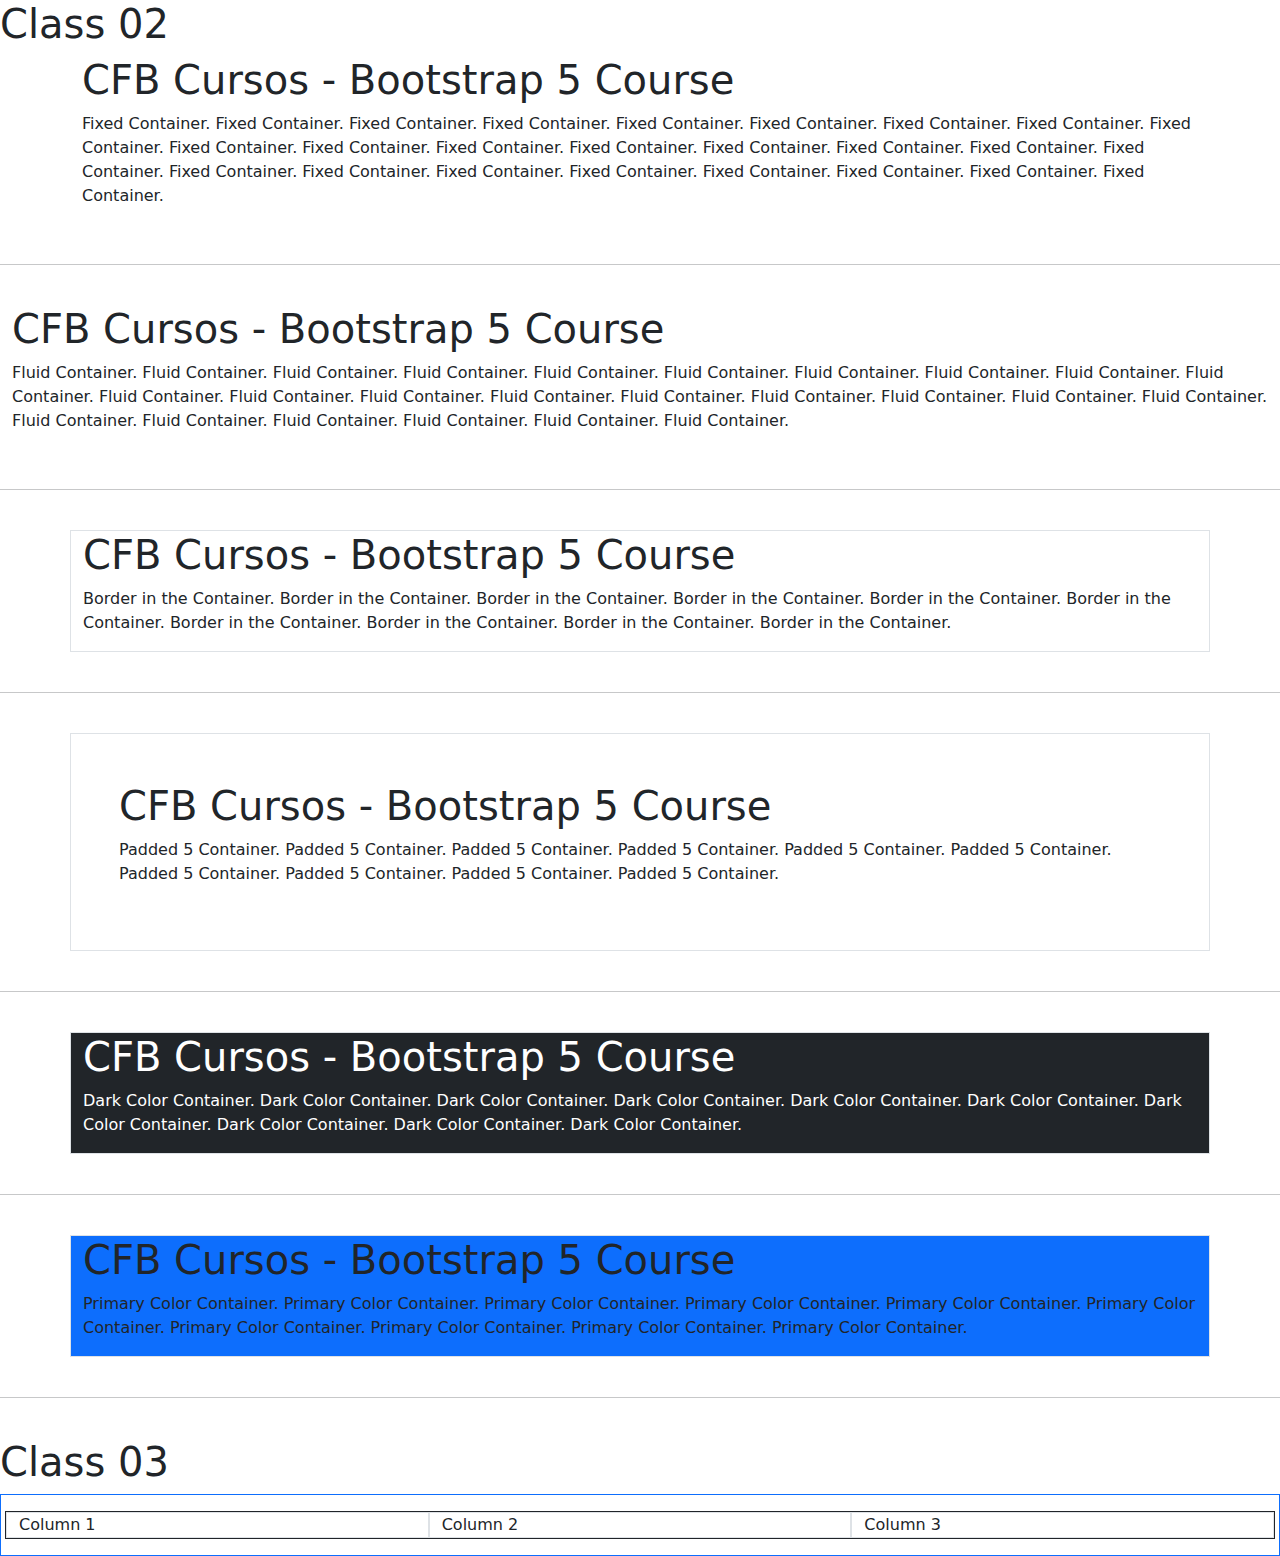
==== CFB - Cursos/classes/index.html @ e374ff29 "chore: upload classes 08-05-24" ====
<!DOCTYPE html>
<html lang="en">
<head>
    <meta charset="UTF-8">
    <meta name="viewport" content="width=device-width, initial-scale=1.0">
    <!-- Class 01 Start - How to use Bootstrap -->
        <!-- Import Bootstrap CSS, Bootstrap Scripts  -->
        <link href="https://cdn.jsdelivr.net/npm/bootstrap@5.3.3/dist/css/bootstrap.min.css" rel="stylesheet" integrity="sha384-QWTKZyjpPEjISv5WaRU9OFeRpok6YctnYmDr5pNlyT2bRjXh0JMhjY6hW+ALEwIH" crossorigin="anonymous">
        <link rel="stylesheet" href="./src/css/style.css">
        <!-- <script src="https://cdn.jsdelivr.net/npm/@popperjs/core@2.11.8/dist/umd/popper.min.js" integrity="sha384-I7E8VVD/ismYTF4hNIPjVp/Zjvgyol6VFvRkX/vR+Vc4jQkC+hVqc2pM8ODewa9r" crossorigin="anonymous"></script> -->
        <script src="https://cdn.jsdelivr.net/npm/bootstrap@5.3.3/dist/js/bootstrap.bundle.min.js" integrity="sha384-YvpcrYf0tY3lHB60NNkmXc5s9fDVZLESaAA55NDzOxhy9GkcIdslK1eN7N6jIeHz" crossorigin="anonymous"></script>
        
        <title>Classes</title>
</head>
<body>
    <!-- Class 01 End -->

    <h1>Class 02</h1>

    <!-- Class 02 Start - How to use container -->
        <!-- Fixed Container: adjusts the container to have a padding from the sides and centered container -->
        <div class="container">
            <h1>CFB Cursos - Bootstrap 5 Course</h1>
            <p> Fixed Container. Fixed Container. Fixed Container. Fixed Container. Fixed Container.
                Fixed Container. Fixed Container. Fixed Container. Fixed Container. Fixed Container.
                Fixed Container. Fixed Container. Fixed Container. Fixed Container. Fixed Container.
                Fixed Container. Fixed Container. Fixed Container. Fixed Container. Fixed Container.
                Fixed Container. Fixed Container. Fixed Container. Fixed Container. Fixed Container.
            </p>
        </div>

        <br><hr><br>
        
        <!-- Fluid Container: always adjusts the container to have 100% browser width -->
        <div class="container-fluid">
            <h1>CFB Cursos - Bootstrap 5 Course</h1>
            <p> Fluid Container. Fluid Container. Fluid Container. Fluid Container. Fluid Container.
                Fluid Container. Fluid Container. Fluid Container. Fluid Container. Fluid Container.
                Fluid Container. Fluid Container. Fluid Container. Fluid Container. Fluid Container.
                Fluid Container. Fluid Container. Fluid Container. Fluid Container. Fluid Container.
                Fluid Container. Fluid Container. Fluid Container. Fluid Container. Fluid Container.
            </p>
        </div>
        
        <br><hr><br>
        
        <!-- Border Container: add a border to the container -->
        <div class="container border">
            <h1>CFB Cursos - Bootstrap 5 Course</h1>
            <p> Border in the Container. Border in the Container. Border in the Container. Border in the Container. Border in the Container.
                Border in the Container. Border in the Container. Border in the Container. Border in the Container. Border in the Container.
            </p>
        </div>

        <br><hr><br>

        <!-- Modify Container Padding: p-<0~5> -> pad. all 4 sides
            pt-<0~5> -> pad. top             pb-<0~5> -> pad. bottom            py-<0~5> -> pad. top + bottom
            ps-<0~5> -> pad. left (start)    pe-<0~5> -> pad. right (end)       px-<0~5> -> pad. left + right
        -->
        <div class="container border p-5">
            <h1>CFB Cursos - Bootstrap 5 Course</h1>
            <p> Padded 5 Container. Padded 5 Container. Padded 5 Container. Padded 5 Container. Padded 5 Container.
                Padded 5 Container. Padded 5 Container. Padded 5 Container. Padded 5 Container. Padded 5 Container.
            </p>
        </div>

        <br><hr><br>

        <!-- Background bg-dark: dark color background      Text-color: text-<color> -->
        <div class="container border bg-dark text-white">
            <h1>CFB Cursos - Bootstrap 5 Course</h1>
            <p> Dark Color Container. Dark Color Container. Dark Color Container. Dark Color Container. Dark Color Container.
                Dark Color Container. Dark Color Container. Dark Color Container. Dark Color Container. Dark Color Container.
            </p>
        </div>
        
        <br><hr><br>

        <!-- Background bg-primary: primary color background -->
        <div class="container border bg-primary">
            <h1>CFB Cursos - Bootstrap 5 Course</h1>
            <p> Primary Color Container. Primary Color Container. Primary Color Container. Primary Color Container. Primary Color Container.
                Primary Color Container. Primary Color Container. Primary Color Container. Primary Color Container. Primary Color Container.
            </p>
        </div>

        <!-- Container sizes:
            Class               < 576px     >= 576px    >= 768px    >= 992px    >= 1200px   >= 1400px
            .container-sm         100%        540px       720px       960px       1140px      1320px
            .container-md         100%        100%        720px       960px       1140px      1320px
            .container-lg         100%        100%        100%        960px       1140px      1320px
            .container-xl         100%        100%        100%        100%        1140px      1320px
            .container-xxl        100%        100%        100%        100%        100%        1320px
        -->

        <br><hr><br>

    <!-- Class 02 End -->

    <h1>Class 03</h1>

    <!-- Class 03 Start - Grids:
        row class defines the div to act like a table row
        col class inside the div with row class defines the div to act like a table cell
    -->

        <div class="container-fluid border border-primary p-3">
            <div class="row border border-dark">
                <div class="col border">Column 1</div>
                <div class="col border">Column 2</div>
                <div class="col border">Column 3</div>
            </div>
        </div>
        
        <!-- Column sizes: works the same as the container sizes -->

    <!-- Class 03 End -->
</body>
</html>

<!-- Class 02 Start -->
<!-- Class 02 End -->
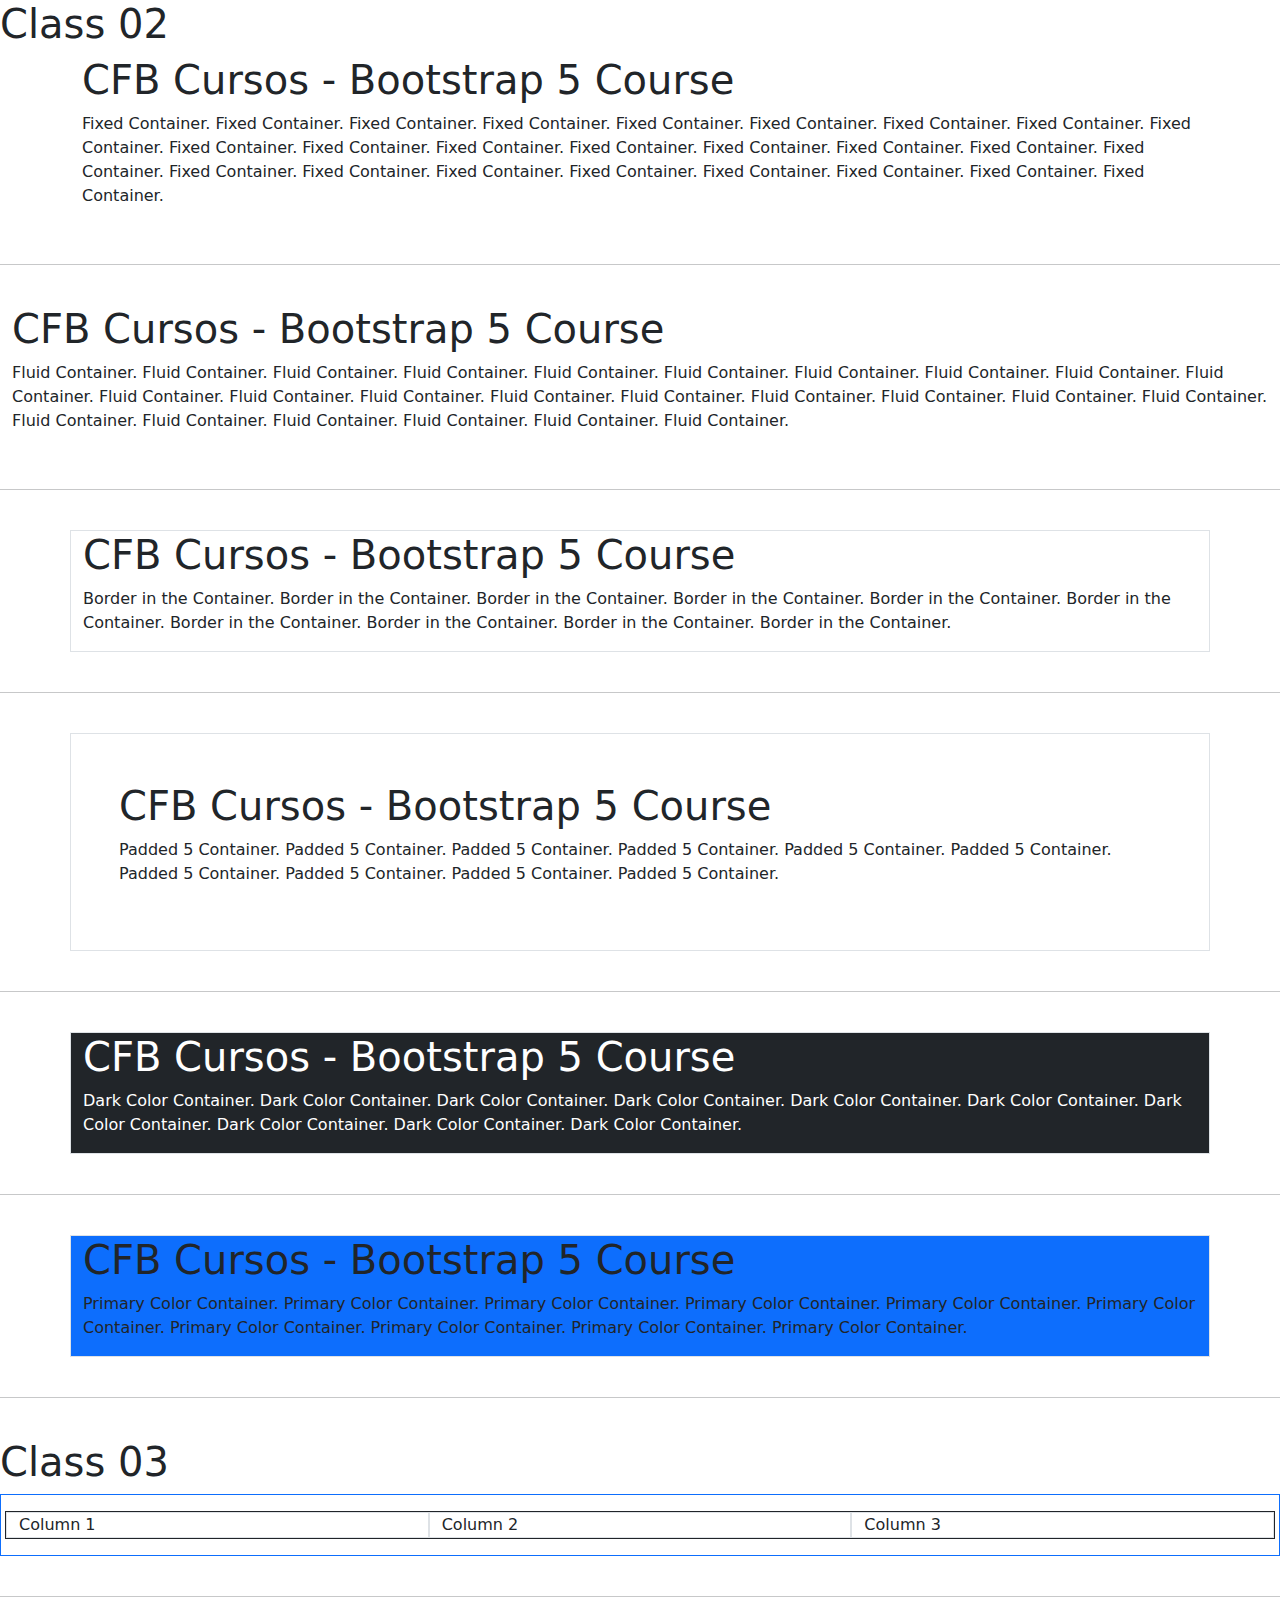
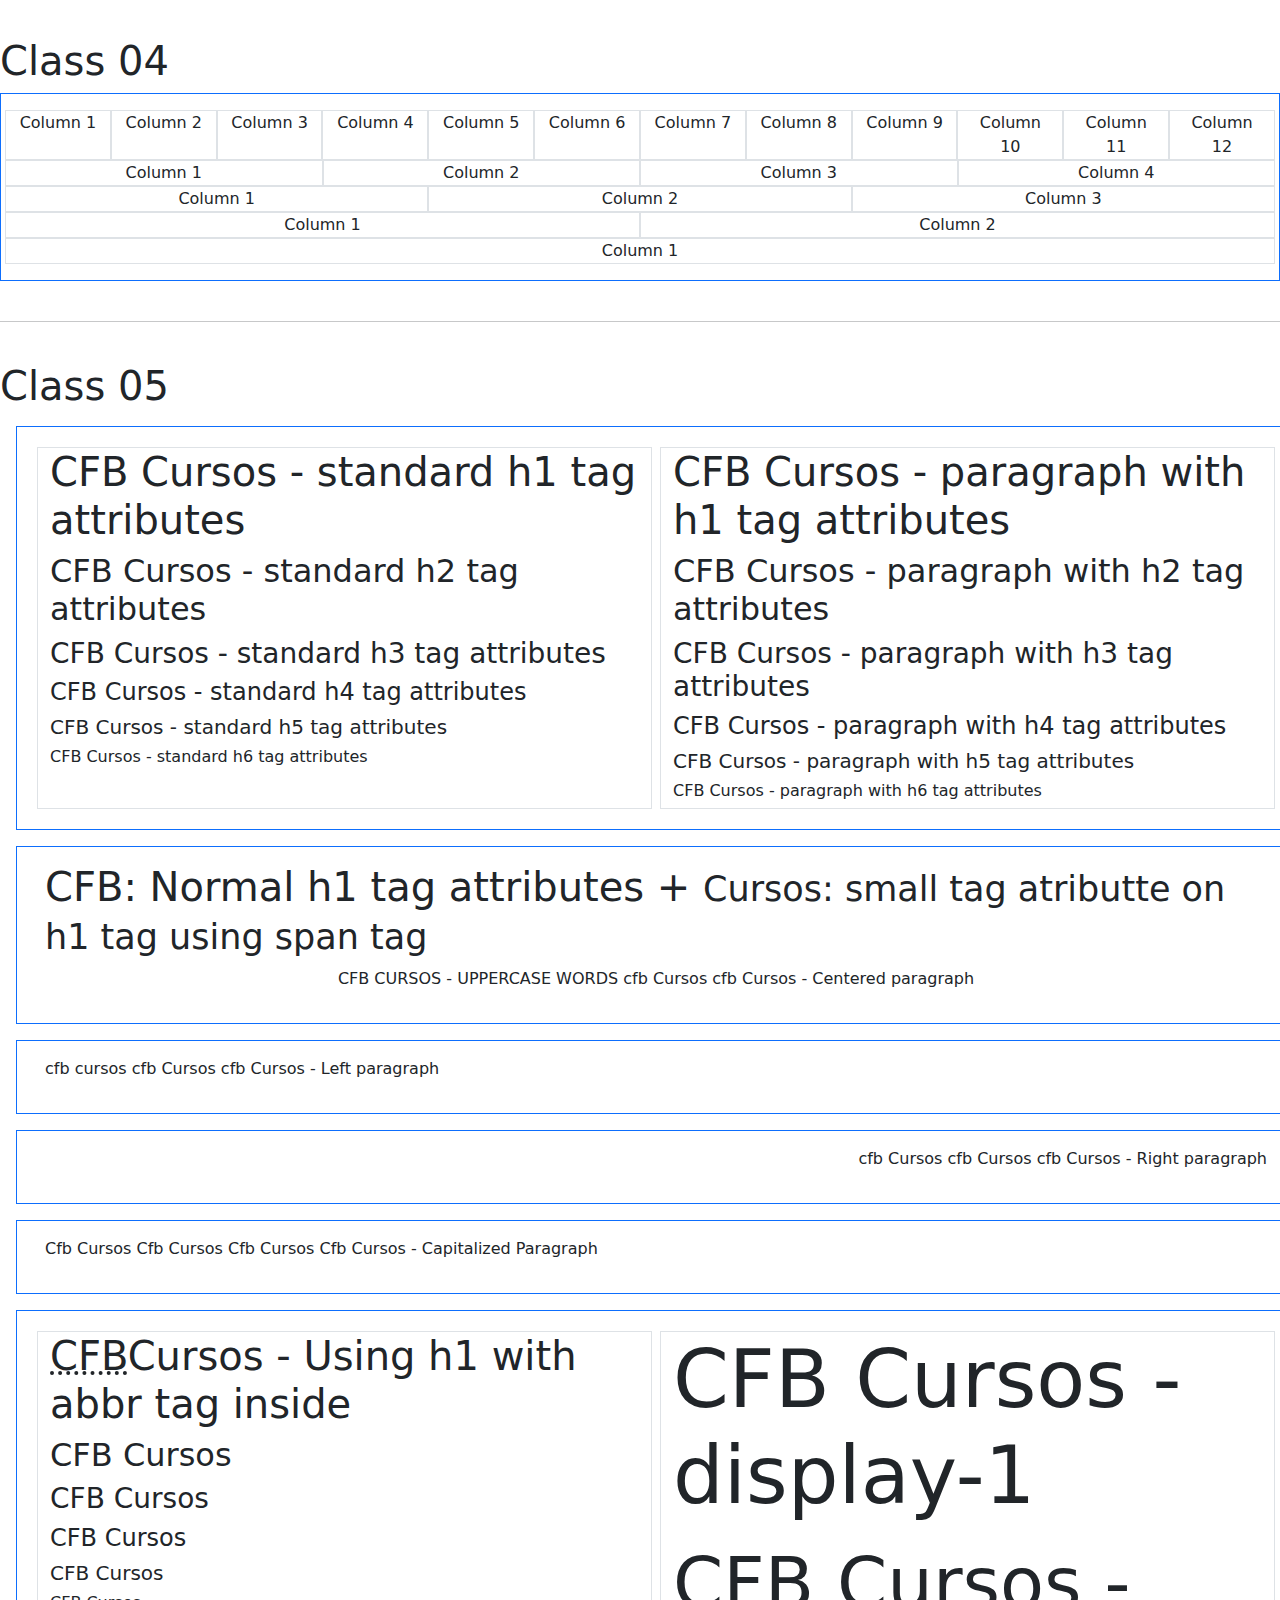
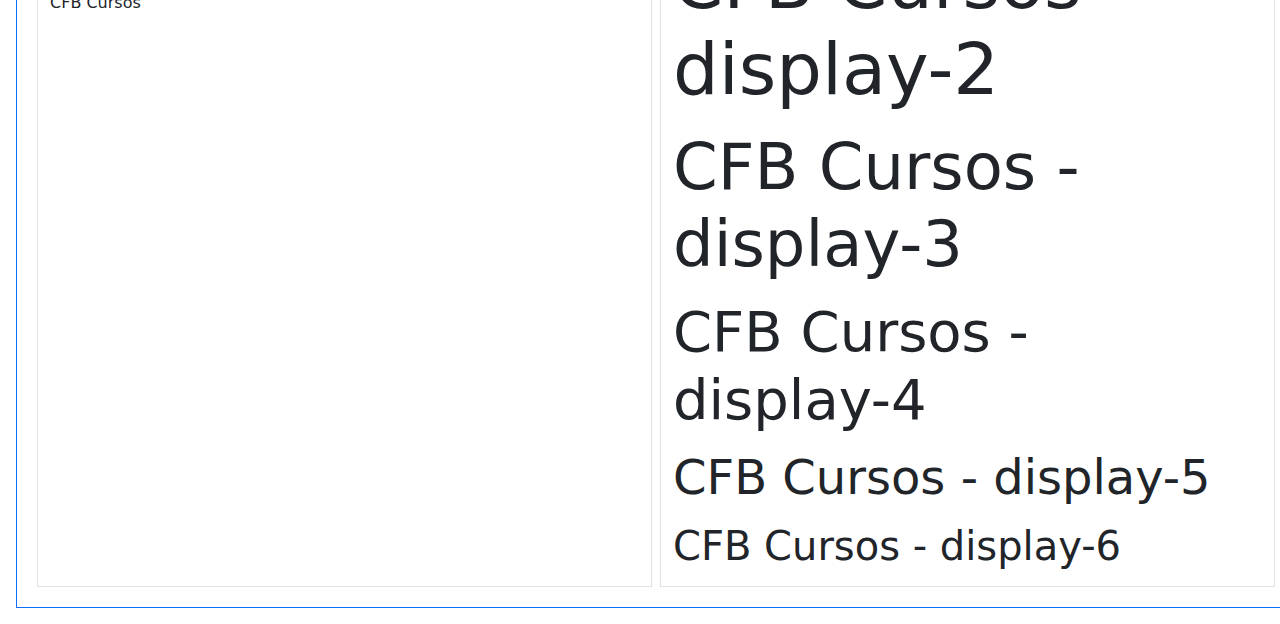
==== commit 6cd66cab: "chore: upload class 10-05-24" ====
--- a/CFB - Cursos/classes/index.html
+++ b/CFB - Cursos/classes/index.html
@@ -86,12 +86,12 @@
         </div>
 
         <!-- Container sizes:
-            Class               < 576px     >= 576px    >= 768px    >= 992px    >= 1200px   >= 1400px
-            .container-sm         100%        540px       720px       960px       1140px      1320px
-            .container-md         100%        100%        720px       960px       1140px      1320px
-            .container-lg         100%        100%        100%        960px       1140px      1320px
-            .container-xl         100%        100%        100%        100%        1140px      1320px
-            .container-xxl        100%        100%        100%        100%        100%        1320px
+            Class              Até 576px     >= 576px    >= 768px    >= 992px    >= 1200px   >= 1400px
+            .container-sm         100%         540px       720px       960px       1140px      1320px
+            .container-md         100%         100%        720px       960px       1140px      1320px
+            .container-lg         100%         100%        100%        960px       1140px      1320px
+            .container-xl         100%         100%        100%        100%        1140px      1320px
+            .container-xxl        100%         100%        100%        100%        100%        1320px
         -->
 
         <br><hr><br>
@@ -116,6 +116,106 @@
         <!-- Column sizes: works the same as the container sizes -->
 
     <!-- Class 03 End -->
+    
+        <br><hr><br>
+    
+    <!-- Class 04 Start -->
+    
+    <h1>Class 04</h1>
+        <!-- text-center: center the text -->
+
+        <div class="container-fluid border border-primary p-3">
+            <div class="row">
+                <div class="col-1 border text-center">Column 1</div>
+                <div class="col-1 border text-center">Column 2</div>
+                <div class="col-1 border text-center">Column 3</div>
+                <div class="col-1 border text-center">Column 4</div>
+                <div class="col-1 border text-center">Column 5</div>
+                <div class="col-1 border text-center">Column 6</div>
+                <div class="col-1 border text-center">Column 7</div>
+                <div class="col-1 border text-center">Column 8</div>
+                <div class="col-1 border text-center">Column 9</div>
+                <div class="col-1 border text-center">Column 10</div>
+                <div class="col-1 border text-center">Column 11</div>
+                <div class="col-1 border text-center">Column 12</div>
+            </div>
+            <div class="row">
+                <div class="col-3 border text-center">Column 1</div>
+                <div class="col-3 border text-center">Column 2</div>
+                <div class="col-3 border text-center">Column 3</div>
+                <div class="col-3 border text-center">Column 4</div>
+            </div>
+            <div class="row">
+                <div class="col-4 border text-center">Column 1</div>
+                <div class="col-4 border text-center">Column 2</div>
+                <div class="col-4 border text-center">Column 3</div>
+            </div>
+            <div class="row">
+                <div class="col-6 border text-center">Column 1</div>
+                <div class="col-6 border text-center">Column 2</div>
+            </div>
+            <div class="row">
+                <div class="col-12 border text-center">Column 1</div>
+            </div>
+        </div>
+    <!-- Class 04 End -->
+
+        <br><hr><br>
+
+    <!-- Class 05 Start -->
+    <h1>Class 05</h1>
+
+        <div class="container-fluid row flex border border-primary p-3 m-3">
+            <div class="container-fluid col border m-1">
+                <h1>CFB Cursos - standard h1 tag attributes</h1>
+                <h2>CFB Cursos - standard h2 tag attributes</h2>
+                <h3>CFB Cursos - standard h3 tag attributes</h3>
+                <h4>CFB Cursos - standard h4 tag attributes</h4>
+                <h5>CFB Cursos - standard h5 tag attributes</h5>
+                <h6>CFB Cursos - standard h6 tag attributes</h6>
+            </div>
+            <div class="container-fluid col border m-1">
+                <p class="h1">CFB Cursos - paragraph with h1 tag attributes</p>
+                <p class="h2">CFB Cursos - paragraph with h2 tag attributes</p>
+                <p class="h3">CFB Cursos - paragraph with h3 tag attributes</p>
+                <p class="h4">CFB Cursos - paragraph with h4 tag attributes</p>
+                <p class="h5">CFB Cursos - paragraph with h5 tag attributes</p>
+                <p class="h6">CFB Cursos - paragraph with h6 tag attributes</p>
+            </div>
+        </div>
+        <div class="container-fluid row flex border border-primary p-3 m-3">
+            <h1>CFB: Normal h1 tag attributes + <span class="small">Cursos: small tag atributte on h1 tag using span tag</span></h1>
+            <p class="text-center"><span class="text-uppercase">CFB Cursos - Uppercase words</span> cfb Cursos cfb Cursos - Centered paragraph</p>
+        </div>
+        <div class="container-fluid row flex border border-primary p-3 m-3">
+            <p class="text-left">cfb cursos cfb Cursos cfb Cursos - Left paragraph</p>
+        </div>
+        <div class="container-fluid row flex border border-primary p-3 m-3">
+            <p class="text-end">cfb Cursos cfb Cursos cfb Cursos - Right paragraph</p>
+        </div>
+        <div class="container-fluid row flex border border-primary p-3 m-3">
+            <p class="text-capitalize">cfb Cursos cfb Cursos cfb Cursos cfb Cursos - Capitalized paragraph</p>
+        </div>
+        
+        <div class="container-fluid row flex border border-primary p-3 m-3">
+            <div class="container-fluid col border m-1">
+                <h1><abbr title="Canal Fessor Bruno">CFB</abbr>Cursos - Using h1 with abbr tag inside</h1>
+                <h2>CFB Cursos</h2>
+                <h3>CFB Cursos</h3>
+                <h4>CFB Cursos</h4>
+                <h5>CFB Cursos</h5>
+                <h6>CFB Cursos</h6>
+            </div>
+            <div class="container-fluid col border m-1">
+                <p class="display-1">CFB Cursos - display-1</p>
+                <p class="display-2">CFB Cursos - display-2</p>
+                <p class="display-3">CFB Cursos - display-3</p>
+                <p class="display-4">CFB Cursos - display-4</p>
+                <p class="display-5">CFB Cursos - display-5</p>
+                <p class="display-6">CFB Cursos - display-6</p>
+            </div>
+        </div>
+    <!-- Class 05 End -->
 </body>
 </html>
 
